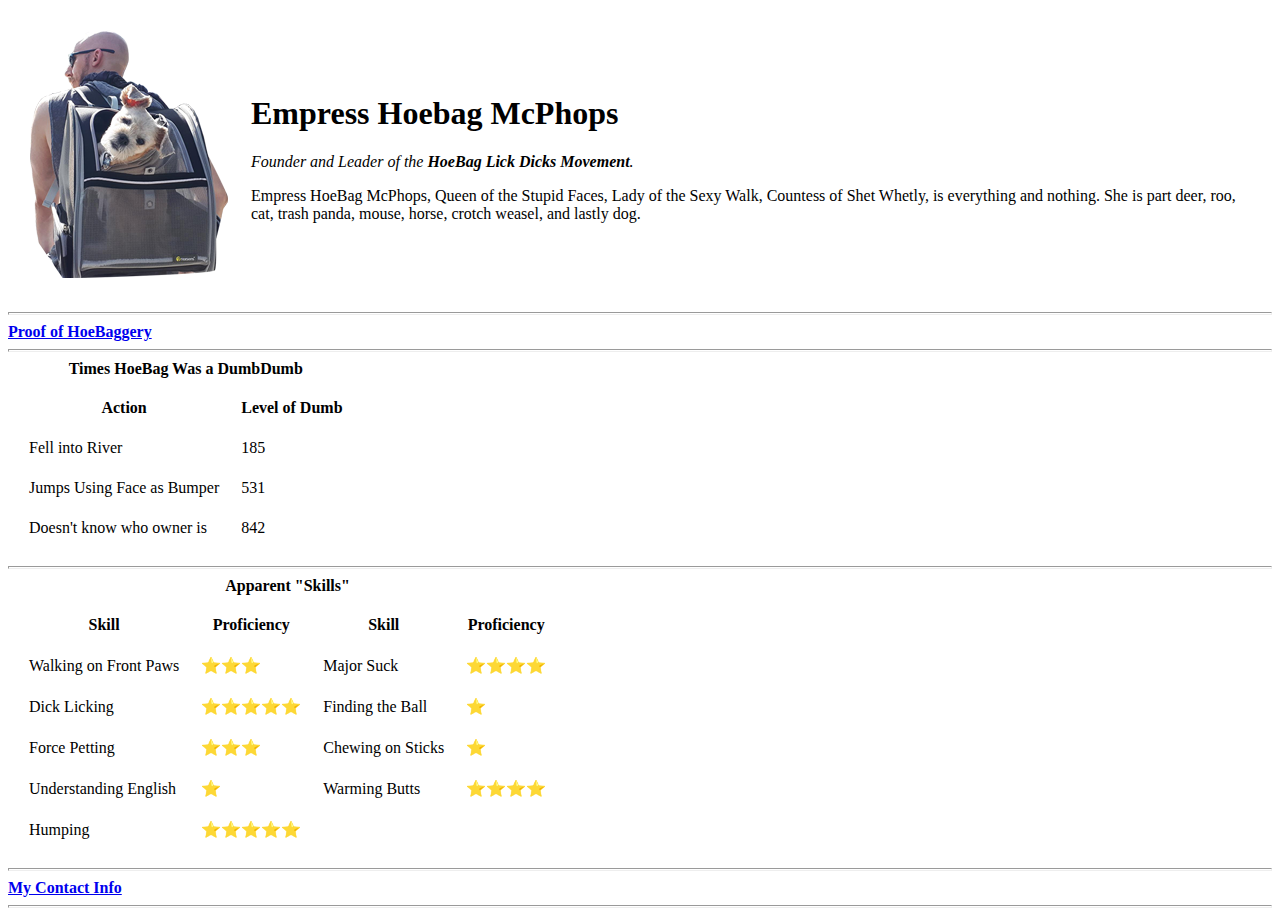
==== index.html @ f9e89d66 "Added all the Gewb" ====
<!DOCTYPE html>
<html>
    <head>
        <meta charset="utf-8">
        <title>Empress Hoebag McPhops</title>
    </head>

<!-- Header -->

    <body>
        <table cellspacing="20">
            <td><img src="Me_n_Hopps_v01.png"></td>
            <td><h1>Empress Hoebag McPhops</h1>
            <p><em>Founder and Leader of the <strong>HoeBag Lick Dicks Movement</strong>.</em></p>

            <p>Empress HoeBag McPhops, Queen of the Stupid Faces, Lady of the Sexy Walk, Countess of Shet Whetly,
            is everything and nothing.  She is part deer, roo, cat, trash panda, mouse, horse,
            crotch weasel, and lastly dog.
            </p></td>
        </table>

<!-- Hyperlink -->

        <hr size="3">
        <strong><a href="proof.html">Proof of HoeBaggery</a> </strong>
        <hr size="3">

        <!-- Table of Dumb -->

        <table cellspacing="20">
            <caption><strong>Times HoeBag Was a DumbDumb</strong></caption>

            <!-- Row Title -->

            <thead>
                <tr>
                    <th>Action</th>
                    <th>Level of Dumb</th>
                </tr>
            </thead>

            <!-- Content -->

            <tbody>
                 <tr>
                    <td>Fell into River</td>
                    <td>185</td>
                </tr>
                <tr>
                    <td>Jumps Using Face as Bumper</td>
                    <td>531</td>
                </tr>
                <tr>
                    <td>Doesn't know who owner is</td>
                    <td>842</td>
                </tr>
            </tbody>
        </table>
        <hr size="3">

        <!-- Table of "Skills" -->

        <table cellspacing="20">
            <caption><strong>Apparent "Skills"</strong></caption>
            <thead>
                <th>Skill</th>
                <th>Proficiency</th>
                <th>Skill</th>
                <th>Proficiency</th>
            </thead>
            <tbody>
                <tr>
                    <td>Walking on Front Paws</td>
                    <td>⭐⭐⭐</td>
                    <td>Major Suck</td>
                    <td>⭐⭐⭐⭐</td>
                </tr>

                <tr>
                    <td>Dick Licking</td>
                    <td>⭐⭐⭐⭐⭐</td>
                    <td>Finding the Ball</td>
                    <td>⭐</td>
                </tr>

                <tr>
                    <td>Force Petting</td>
                    <td>⭐⭐⭐</td>
                    <td>Chewing on Sticks</td>
                    <td>⭐</td>
                </tr>

                <tr>
                    <td>Understanding English</td>
                    <td>⭐</td>
                    <td>Warming Butts</td>
                    <td>⭐⭐⭐⭐</td>
                </tr>

                <tr>
                    <td>Humping</td>
                    <td>⭐⭐⭐⭐⭐</td>
                </tr>
            </tbody>


        </table>

        <hr size="3">
        <strong><a href="contact-me.html">My Contact Info</a> </strong>
        <hr size="3">

    </body>
</html>
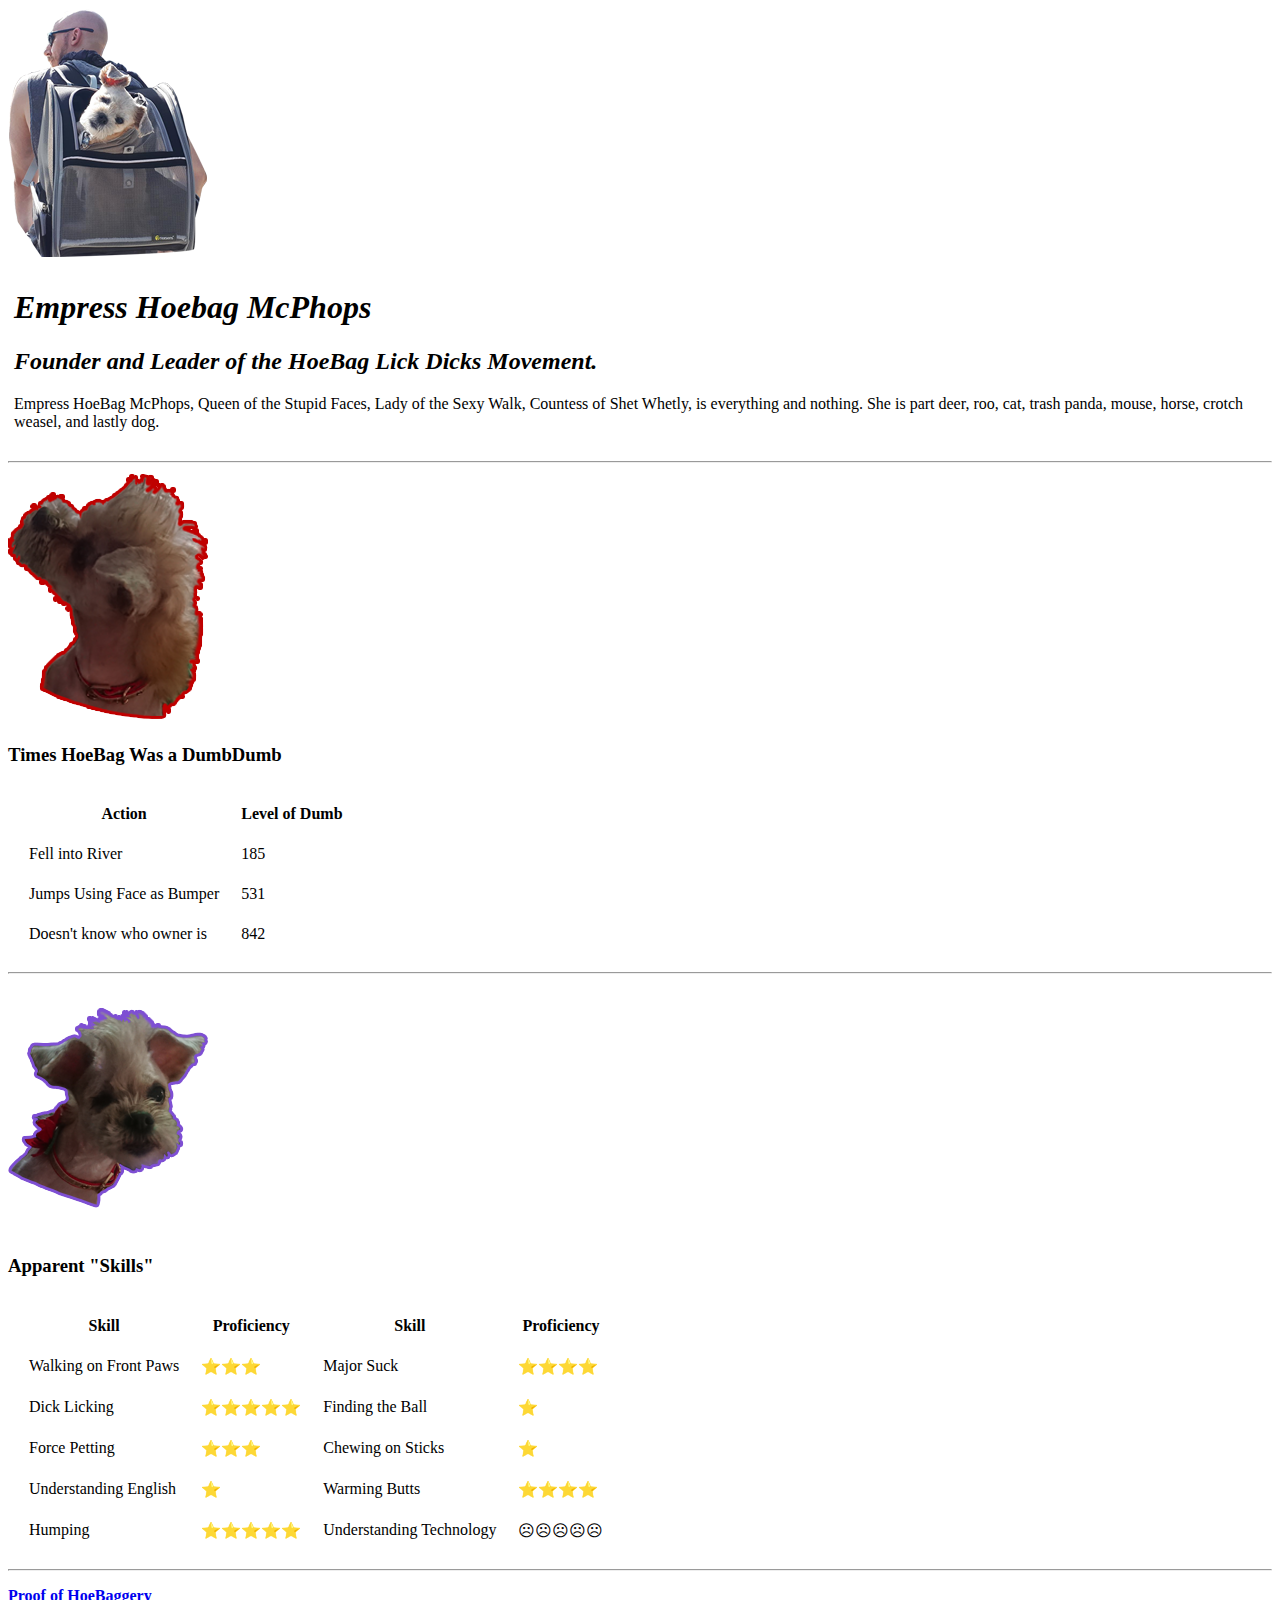
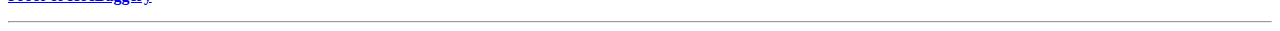
==== commit 06e7372f: "Add files via upload" ====
--- a/index.html
+++ b/index.html
@@ -3,15 +3,22 @@
     <head>
         <meta charset="utf-8">
         <title>Empress Hoebag McPhops</title>
+        <link rel="stylesheet" href="css/styles.css">
+        <link rel="preconnect" href="https://fonts.googleapis.com">
+        <link rel="preconnect" href="https://fonts.gstatic.com" crossorigin>
+        <link href="https://fonts.googleapis.com/css2?family=Kaushan+Script&display=swap" rel="stylesheet">
+
     </head>
 
 <!-- Header -->
 
     <body>
-        <table cellspacing="20">
-            <td><img src="Me_n_Hopps_v01.png"></td>
-            <td><h1>Empress Hoebag McPhops</h1>
-            <p><em>Founder and Leader of the <strong>HoeBag Lick Dicks Movement</strong>.</em></p>
+
+        <td><img src="Me_n_Hopps_v01.png"></td>
+        <table cellspacing="5">
+
+            <td><h1><em>Empress Hoebag McPhops</em></h1>
+            <h2><em>Founder and Leader of the <strong>HoeBag Lick Dicks Movement</strong>.</em></h2>
 
             <p>Empress HoeBag McPhops, Queen of the Stupid Faces, Lady of the Sexy Walk, Countess of Shet Whetly,
             is everything and nothing.  She is part deer, roo, cat, trash panda, mouse, horse,
@@ -21,94 +28,112 @@
 
 <!-- Hyperlink -->
 
-        <hr size="3">
-        <strong><a href="proof.html">Proof of HoeBaggery</a> </strong>
-        <hr size="3">
+
 
         <!-- Table of Dumb -->
+        <hr>
+        <div class="dooface_one">
+            <img class="dooface-img-one" src="dooface.png">
+                <div <td><p></p><h3>Times HoeBag Was a DumbDumb</h3></td>
 
-        <table cellspacing="20">
-            <caption><strong>Times HoeBag Was a DumbDumb</strong></caption>
+                <table class="center" cellspacing="20">
 
-            <!-- Row Title -->
+                    <!-- Row Title -->
 
-            <thead>
-                <tr>
-                    <th>Action</th>
-                    <th>Level of Dumb</th>
-                </tr>
-            </thead>
+                    <thead>
+                        <tr>
+                            <th>Action</th>
+                            <th>Level of Dumb</th>
+                        </tr>
+                    </thead>
 
-            <!-- Content -->
+                    <!-- Content -->
 
-            <tbody>
-                 <tr>
-                    <td>Fell into River</td>
-                    <td>185</td>
-                </tr>
-                <tr>
-                    <td>Jumps Using Face as Bumper</td>
-                    <td>531</td>
-                </tr>
-                <tr>
-                    <td>Doesn't know who owner is</td>
-                    <td>842</td>
-                </tr>
-            </tbody>
-        </table>
-        <hr size="3">
+                    <tbody>
+                         <tr>
+                            <td>Fell into River</td>
+                            <td>185</td>
+                        </tr>
+                        <tr>
+                            <td>Jumps Using Face as Bumper</td>
+                            <td>531</td>
+                        </tr>
+                        <tr>
+                            <td>Doesn't know who owner is</td>
+                            <td>842</td>
+                        </tr>
+                    </tbody>
+                </table>
+                </div>
+        </div>
+        <hr>
 
         <!-- Table of "Skills" -->
+        <div class="dooface_two">
+            <img class="dooface-img-two" src="dooface2.png">
+                <div><td><p></p><h3>Apparent "Skills"</h3></td>
+                <table class="center" cellspacing="20">
 
-        <table cellspacing="20">
-            <caption><strong>Apparent "Skills"</strong></caption>
-            <thead>
-                <th>Skill</th>
-                <th>Proficiency</th>
-                <th>Skill</th>
-                <th>Proficiency</th>
-            </thead>
-            <tbody>
-                <tr>
-                    <td>Walking on Front Paws</td>
-                    <td>⭐⭐⭐</td>
-                    <td>Major Suck</td>
-                    <td>⭐⭐⭐⭐</td>
-                </tr>
+                    <thead>
+                        <th>Skill</th>
+                        <th>Proficiency</th>
+                        <th>Skill</th>
+                        <th>Proficiency</th>
+                    </thead>
+                    <tbody>
+                        <tr>
+                            <td>Walking on Front Paws</td>
+                            <td>⭐⭐⭐</td>
+                            <td>Major Suck</td>
+                            <td>⭐⭐⭐⭐</td>
+                        </tr>
 
-                <tr>
-                    <td>Dick Licking</td>
-                    <td>⭐⭐⭐⭐⭐</td>
-                    <td>Finding the Ball</td>
-                    <td>⭐</td>
-                </tr>
+                        <tr>
+                            <td>Dick Licking</td>
+                            <td>⭐⭐⭐⭐⭐</td>
+                            <td>Finding the Ball</td>
+                            <td>⭐</td>
+                        </tr>
 
-                <tr>
-                    <td>Force Petting</td>
-                    <td>⭐⭐⭐</td>
-                    <td>Chewing on Sticks</td>
-                    <td>⭐</td>
-                </tr>
+                        <tr>
+                            <td>Force Petting</td>
+                            <td>⭐⭐⭐</td>
+                            <td>Chewing on Sticks</td>
+                            <td>⭐</td>
+                        </tr>
 
-                <tr>
-                    <td>Understanding English</td>
-                    <td>⭐</td>
-                    <td>Warming Butts</td>
-                    <td>⭐⭐⭐⭐</td>
-                </tr>
+                        <tr>
+                            <td>Understanding English</td>
+                            <td>⭐</td>
+                            <td>Warming Butts</td>
+                            <td>⭐⭐⭐⭐</td>
+                        </tr>
 
-                <tr>
-                    <td>Humping</td>
-                    <td>⭐⭐⭐⭐⭐</td>
-                </tr>
-            </tbody>
+                        <tr>
+                            <td>Humping</td>
+                            <td>⭐⭐⭐⭐⭐</td>
+                            <td>Understanding Technology</td>
+                            <td>☹☹☹☹☹</td>
+                        </tr>
+                    </tbody>
 
 
-        </table>
 
-        <hr size="3">
-        <strong><a href="contact-me.html">My Contact Info</a> </strong>
-        <hr size="3">
+                </table>
+                </div>
+        </div>
+        <hr>
+        <p>
+        <strong><a href="proof.html">Proof of HoeBaggery</a> </strong>
+        </p>
+
+
+        <hr>
+        <!-- <p>
+            <strong><a href="contact-me.html">My Contact Info</a> </strong>
+        </p> -->
+
+
 
     </body>
 </html>
